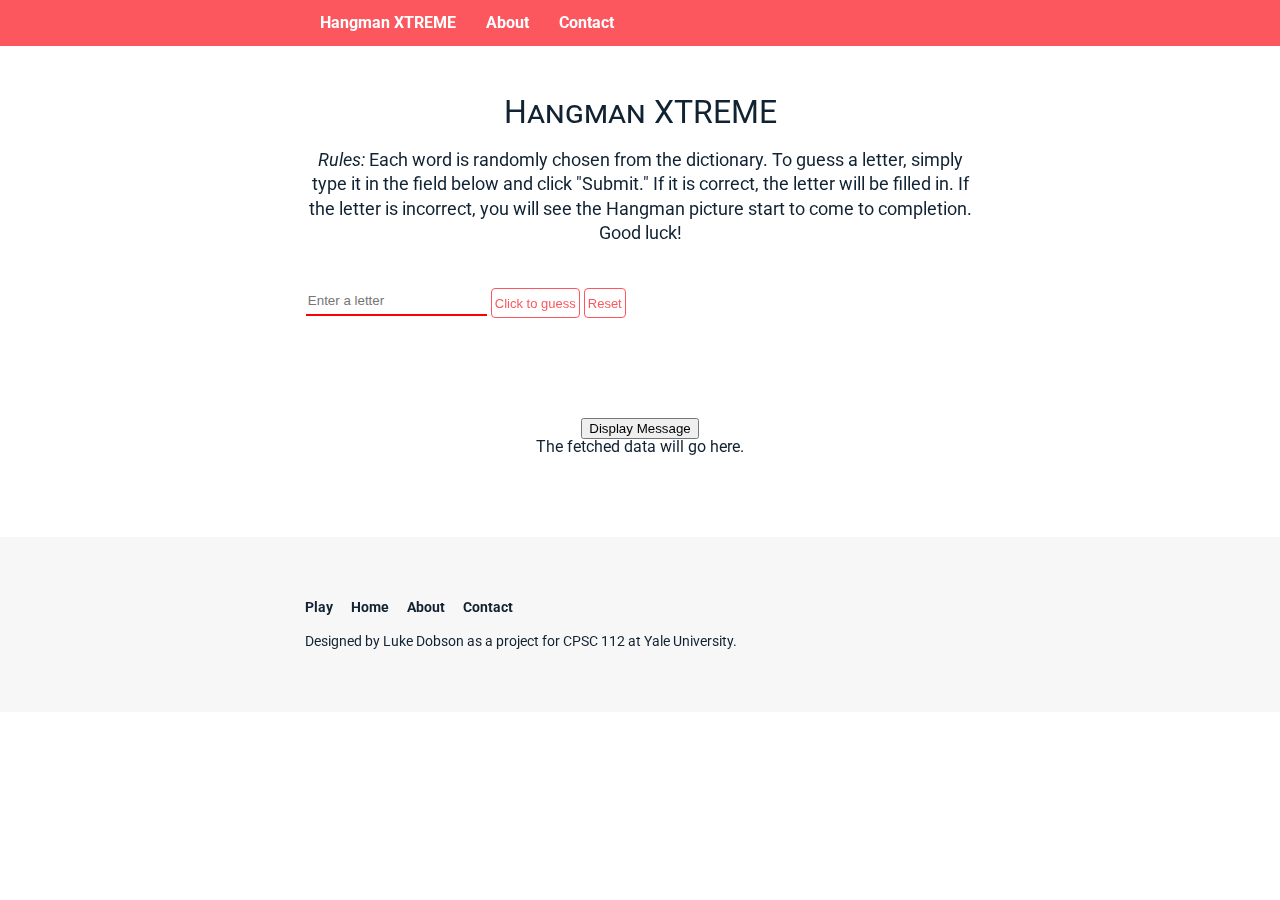
==== game.html @ 23e93bb3 "First commit" ====
<!DOCTYPE html>
<html>
<head>
<title>Play Hangman XTREME</title>

<link rel="stylesheet" type="text/css" href="default.css">
<link href="https://fonts.googleapis.com/css?family=Roboto" rel="stylesheet">

<script type="text/javascript" src="default.js"></script>
<script type="text/javascript" src="jquery-3.2.1.min.js"></script>

</head>
<body>
<header class="navbar">
	<nav class="container">
		<ul class="navlist">
			<li class="nav-item title">
				<a href="index.html">Hangman XTREME</a>
			</li>
			<li class="nav-item">
				<a href="about.html">About</a>
			</li>
			<li class="nav-item">
				<a href="contact.html">Contact</a>
			</li>
		</ul>
	</nav>
</header>

</main>
<main class ="game">
	<div class="container intro">
		<h1>Hangman XTREME</h1>
		<p class="rules"><i>Rules: </i> Each word is randomly chosen from the dictionary.  To guess a letter, simply type it in the field below and click "Submit."  If it is correct, the letter will be filled in. If the letter is incorrect, you will see the Hangman picture start to come to completion. Good luck!</p>

		<div class="col1of2">
			<div id="placeholder"></div>
			<input id="guessinput" type="text" size="20" maxlength="1" placeholder="Enter a letter"/>
			<button id="button" class="guess-button button">Click to guess</button>
			<button id="reset1" class="guess-button button">Reset</button>	
		</div>
		<div class="col1of2 last-col">
			<canvas id="hangmanimage">Your browser does not support the Canvas feature of HTML5.  
			Please upgrade your browser and try again.</canvas>
		</div>


	<form>
      <input type="button" value="Display Message"
        onclick = "getData('data.txt', 'targetDiv')"> 
    </input></form>
 
    <div id="targetDiv">
      <p>The fetched data will go here.</p> 
    </div> 
	
		

			
		</div>
	</div>
</main>

<iframe id="frmFile" src="dictionary.txt" style="display: none;"></iframe>


<footer class="footer">
	<div class="container">
		<ul class="footer links">
			<li>
				<a href="game.html" class="button">
				Play
				</a>
			</li>
			<li>
				<a href="index.html">
				Home
				</a>
			</li>
			<li>
				<a href="about.html">
				About
				</a>
			</li>
			<li>
				<a href="contact.html">
				Contact
				</a>
			</li>
		</ul>
		<p>
			Designed by Luke Dobson as a project for CPSC 112 at Yale University.
		</p>
	</div>
</footer>

</body>
</html>
---- default.css ----
/* CSS Style by LUKE DOBSON

 normal reset */
html, body, div, span, applet, object, iframe,
h1, h2, h3, h4, h5, h6, p, blockquote, pre,
a, abbr, acronym, address, big, cite, code,
del, dfn, em, img, ins, kbd, q, s, samp,
small, strike, strong, sub, sup, tt, var,
b, u, i, center,
dl, dt, dd, ol, ul, li,
fieldset, form, label, legend,
table, caption, tbody, tfoot, thead, tr, th, td,
article, aside, canvas, details, embed, 
figure, figcaption, footer, header, hgroup, 
menu, nav, output, ruby, section, summary,
time, mark, audio, video {
	margin: 0;
	padding: 0;
	border: 0;
	font-size: 100%;
	font: inherit;
	color:#112233;
	font-family: 'Roboto', sans-serif;
	vertical-align: baseline;
}
article, aside, details, figcaption, figure, 
footer, header, hgroup, menu, nav, section {
	display: block;
}
*, :after, :before {
    -webkit-box-sizing: border-box;
    -moz-box-sizing: border-box;
    box-sizing: border-box;
}
body {
	line-height: 1;
}
ol, ul {
	list-style: none;
}
blockquote, q {
	quotes: none;
}
blockquote:before, blockquote:after,
q:before, q:after {
	content: '';
	content: none;
}
table {
	border-collapse: collapse;
	border-spacing: 0;
}

section:after, section:before, header, main, .button-box {
    content: "";
    clear: both;
    display: table;
}
a {
	text-decoration: none;
	font-color: inherit;
}

i {
	font-style: italic;
}

/* all screen sizes
	all pages*/
footer {
	padding: 4rem 0;
    margin-top: 2rem;
    font-size: 85%;
    text-align: left;
    background-color: #f7f7f7;
}

.container {
	padding-right: 15px;
	padding-left: 15px;
	margin-right: auto;
	margin-left: auto;
}

h1 {
	font-size: xx-large;
	font-variant: small-caps;
	margin-bottom: 20px;
}

/*nav bar*/
.navlist {
	width:100%;
	position: relative;
}

.navlist>li>a {
	color:white;
	font-weight: bold;
	text-decoration: none;
}

header {
	background-color:#FC575E;
	width: 100%;
}

/*main*/
main {
	padding: 50px 0;
	text-align: center;
	width: 100%;
}

main .button-box {
	margin-left:auto;
	margin-right: auto;
	margin-bottom: 3em;
	margin-top:4em;
}

main .button {
	width:100%;
	padding:1rem 2rem;
	font-size:1.25rem;
	font-weight: 500;
	color: #FC575E;
    border: 1px solid #FC575E;
    border-radius:.25rem;
    transition: .4s;
}

main .button:hover {
	color: initial;
    background-color: #FC575E;
    border-color: #FC575E;
}


/*footer*/
footer .links {
	margin-bottom: 20px;
	font-weight: bold;
}

/*game*/
.rules {
	font-size: large;
	line-height: 1.35;
	margin-bottom: 20px;
}

input[type="text"] {
	border:none;
	border-bottom: 2px solid red;
	width: 100%;
}

input[type="text"]:focus {
  outline: 0;
  border-color:	#C40233;
} 

#guessinput {
	height:30px;
} 

main .guess-button {
	background-color:white;
	height:30px;
	font-size: small;
	padding:3px;
	top:3px;
	position: relative;

}

#placeholder {
	font-size: larger;
	letter-spacing: 3px;
	margin-bottom: 20px;
}


/*responsive mobile*/
@media (min-width: 768px) {
	/*header*/
	.navlist>li {
		float: left;
		margin: 0;
	}

	.navlist>li>a {
		padding:15px;
		display:inline-block;

	}

	.container {
		width:700px;
	}

	.header .container {
		padding: 10px 20px;
	}

	main p.intro {
		font-size: 30px;
		line-height: 1.3;
		margin-bottom: 30px;
	}

	main .button {
		width: auto;

	}

	footer ul>li {
		display: inline-block;
	}
	footer ul>li+li {
		margin-left: 15px;
	}

	.col1of2 {
		width: 48%;
		margin-left: 0;
		margin-right: 4%;
		float:left;
	}

	.last-col {
		margin-right:0;
	}

	input[type="text"] {
		width: auto;
	}
}

@media (min-width: 1300px) {
	.container {
		width:1200px;
	}
}
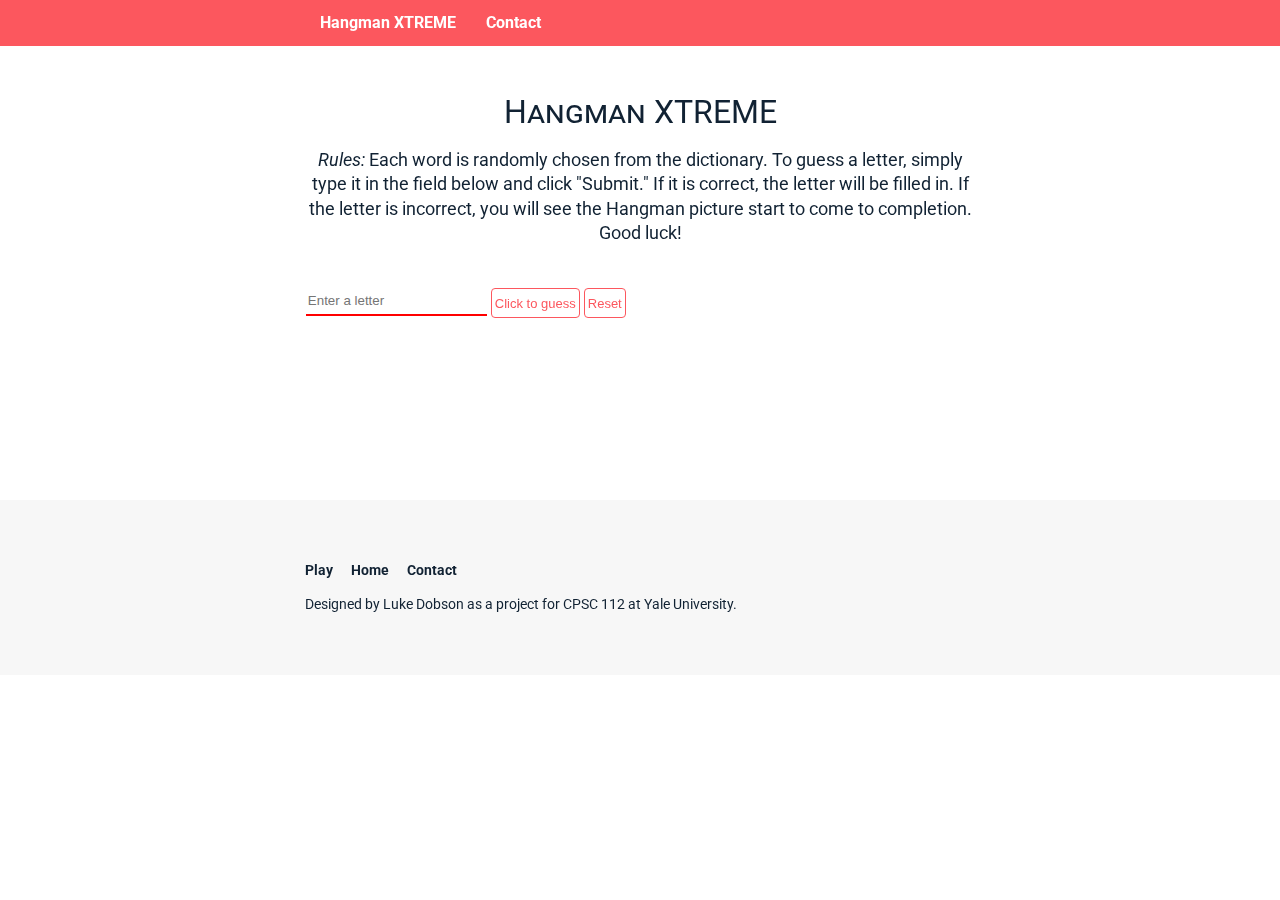
==== commit 40e6def8: "Add files via upload" ====
--- a/game.html
+++ b/game.html
@@ -6,8 +6,8 @@
 <link rel="stylesheet" type="text/css" href="default.css">
 <link href="https://fonts.googleapis.com/css?family=Roboto" rel="stylesheet">
 
+<script type="text/javascript" src="jquery-3.2.1.min.js"></script>
 <script type="text/javascript" src="default.js"></script>
-<script type="text/javascript" src="jquery-3.2.1.min.js"></script>
 
 </head>
 <body>
@@ -17,11 +17,11 @@
 			<li class="nav-item title">
 				<a href="index.html">Hangman XTREME</a>
 			</li>
+			<!--<li class="nav-item">
+				<a href="about.html">About</a>
+			</li>-->
 			<li class="nav-item">
-				<a href="about.html">About</a>
-			</li>
-			<li class="nav-item">
-				<a href="contact.html">Contact</a>
+				<a onclick="contact()">Contact</a>
 			</li>
 		</ul>
 	</nav>
@@ -42,26 +42,10 @@
 		<div class="col1of2 last-col">
 			<canvas id="hangmanimage">Your browser does not support the Canvas feature of HTML5.  
 			Please upgrade your browser and try again.</canvas>
-		</div>
-
-
-	<form>
-      <input type="button" value="Display Message"
-        onclick = "getData('data.txt', 'targetDiv')"> 
-    </input></form>
- 
-    <div id="targetDiv">
-      <p>The fetched data will go here.</p> 
-    </div> 
-	
-		
-
 			
 		</div>
 	</div>
 </main>
-
-<iframe id="frmFile" src="dictionary.txt" style="display: none;"></iframe>
 
 
 <footer class="footer">
@@ -77,13 +61,13 @@
 				Home
 				</a>
 			</li>
-			<li>
+			<!--<li>
 				<a href="about.html">
 				About
 				</a>
-			</li>
+			</li>-->
 			<li>
-				<a href="contact.html">
+				<a onclick="contact()">
 				Contact
 				</a>
 			</li>
--- a/default.css
+++ b/default.css
@@ -128,12 +128,18 @@
     border: 1px solid #FC575E;
     border-radius:.25rem;
     transition: .4s;
+    cursor: pointer;
 }
 
 main .button:hover {
 	color: initial;
     background-color: #FC575E;
     border-color: #FC575E;
+    outline:none;
+}
+
+main .button:focus {
+	outline:none;
 }
 
 
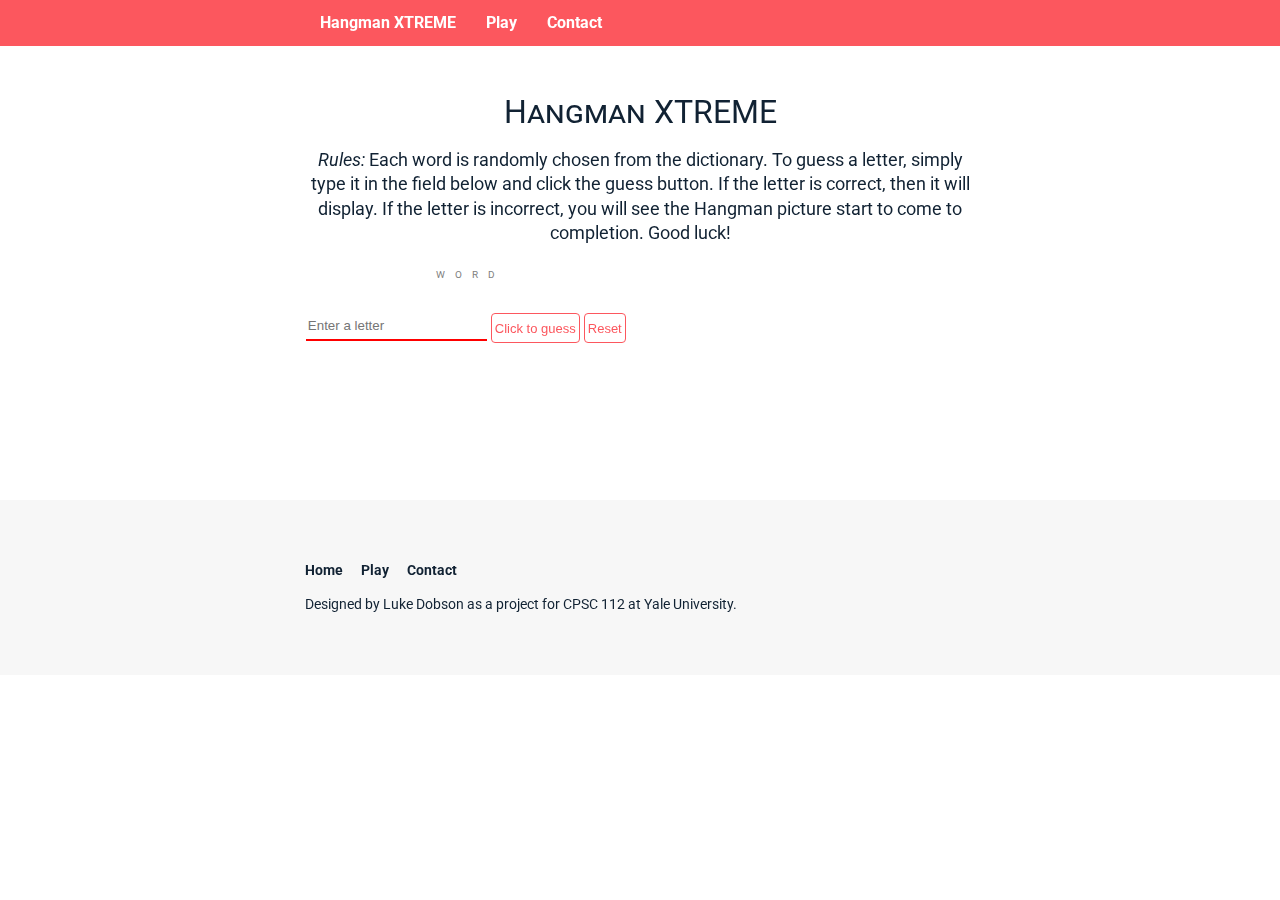
==== commit 1af093d7: "final? version" ====
--- a/game.html
+++ b/game.html
@@ -1,3 +1,14 @@
+<!--********************************************************************
+//
+//   File: game.html   Assignment No.: Final Project
+//
+//   Author: Luke Dobson      Email: luke.dobson@yale.edu
+//
+//   
+//      The game page for the Hangman game.
+//
+//*******************************************************************-->
+
 <!DOCTYPE html>
 <html>
 <head>
@@ -17,6 +28,9 @@
 			<li class="nav-item title">
 				<a href="index.html">Hangman XTREME</a>
 			</li>
+			<li class="nav-item title">
+				<a href="game.html">Play</a>
+			</li>
 			<!--<li class="nav-item">
 				<a href="about.html">About</a>
 			</li>-->
@@ -31,13 +45,19 @@
 <main class ="game">
 	<div class="container intro">
 		<h1>Hangman XTREME</h1>
-		<p class="rules"><i>Rules: </i> Each word is randomly chosen from the dictionary.  To guess a letter, simply type it in the field below and click "Submit."  If it is correct, the letter will be filled in. If the letter is incorrect, you will see the Hangman picture start to come to completion. Good luck!</p>
+		<p class="rules"><i>Rules: </i> Each word is randomly chosen from the dictionary.  To guess a letter, simply type it in the field below and click the guess button.  If the letter is correct, then it will display. If the letter is incorrect, you will see the Hangman picture start to come to completion. Good luck!</p>
 
 		<div class="col1of2">
 			<div id="placeholder"></div>
-			<input id="guessinput" type="text" size="20" maxlength="1" placeholder="Enter a letter"/>
-			<button id="button" class="guess-button button">Click to guess</button>
-			<button id="reset1" class="guess-button button">Reset</button>	
+			<div class="word-description">WORD</div>
+			<div class="inputs">
+				<form id="main-form">
+					<input id="guessinput" type="text" size="20" maxlength="1" autocomplete="off" placeholder="Enter a letter"/>
+				</form>
+				<button id="button" class="guess-button button" type="submit">Click to guess</button>
+				<button id="reset1" class="guess-button button" type="button">Reset</button>
+			</div>
+			<div id="lives"></div>	
 		</div>
 		<div class="col1of2 last-col">
 			<canvas id="hangmanimage">Your browser does not support the Canvas feature of HTML5.  
@@ -52,13 +72,13 @@
 	<div class="container">
 		<ul class="footer links">
 			<li>
-				<a href="game.html" class="button">
-				Play
+				<a href="index.html">
+				Home
 				</a>
 			</li>
 			<li>
-				<a href="index.html">
-				Home
+				<a href="game.html" class="button">
+				Play
 				</a>
 			</li>
 			<!--<li>
--- a/default.css
+++ b/default.css
@@ -1,3 +1,14 @@
+/********************************************************************
+//
+//   File: default.css     Assignment No.: Final Project
+//
+//   Author: Luke Dobson      Email: luke.dobson@yale.edu
+//
+//   --------------------
+//      Stylesheet for a game of hangman on the web.
+//
+//*******************************************************************/
+
 /* CSS Style by LUKE DOBSON
 
  normal reset */
@@ -184,9 +195,26 @@
 #placeholder {
 	font-size: larger;
 	letter-spacing: 3px;
-	margin-bottom: 20px;
-}
-
+	margin-bottom: 5px;
+}
+
+#main-form {
+	display: inline;
+}
+
+.word-description {
+	color:grey;
+	font-size: 10px;
+	/*letter spacing and text indent should be the same*/
+	letter-spacing: 10px;
+	text-indent: 10px;
+
+	margin-bottom: 30px;
+}
+
+.inputs {
+	margin-bottom: 20px;
+}
 
 /*responsive mobile*/
 @media (min-width: 768px) {
